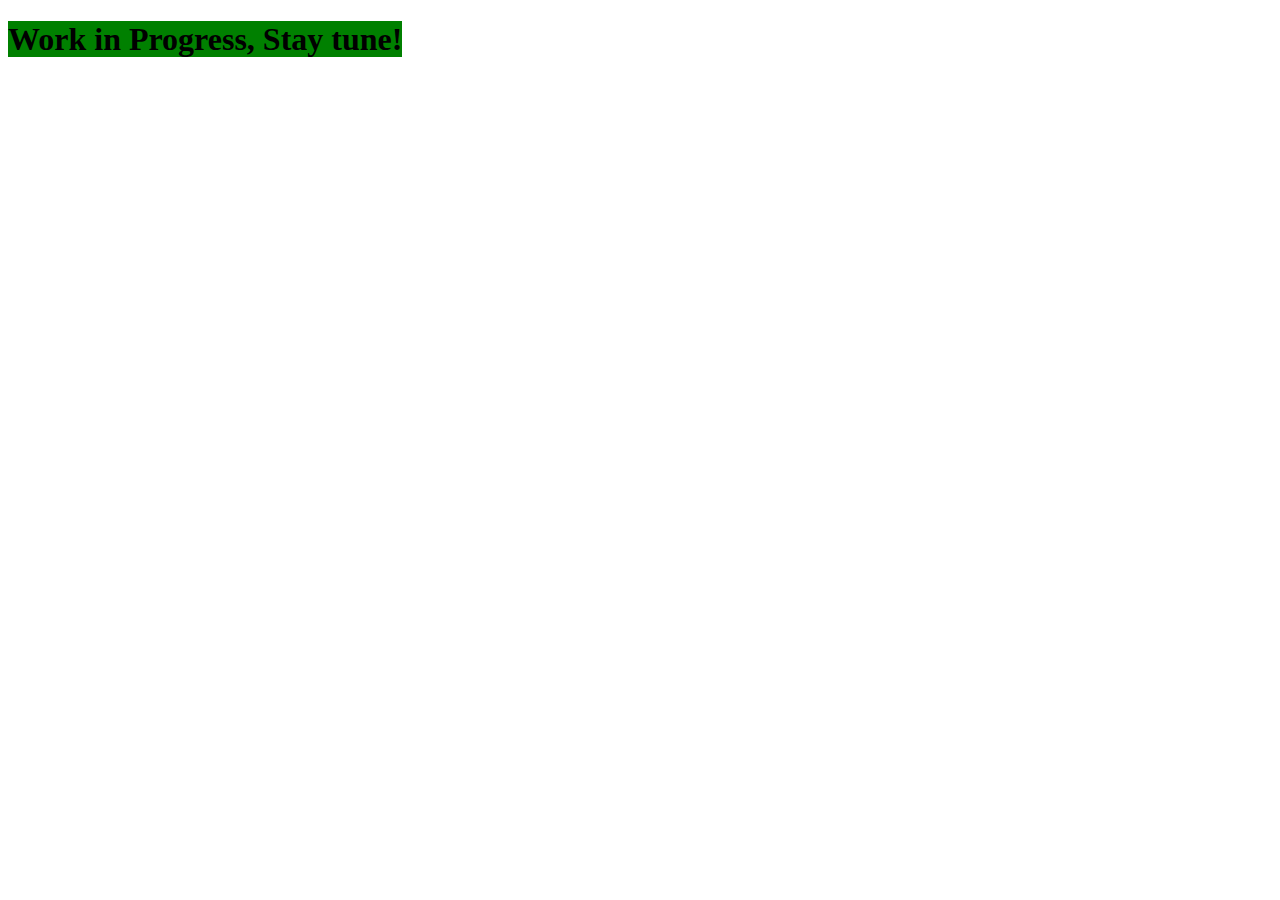
==== index2.html @ f16481bb "update html" ====
<!DOCTYPE html>
<html>
    <head>
        <title>Projects</title>
    </head>
    <body>
    	<style type="text/css">

    		@media screen and (min-width:501px){
    			h1::before {
    				content: "Work in Progress, Stay tune!";
    				background-color: green;
    			}
    		}

    		@media screen and (max-width:500px){
    			h1::before {
    				content: "Stay Tune!";
    				background-color: green;
    			}
    		}
    		
    	</style>

    	<h1></h1>
    </body>
</html>
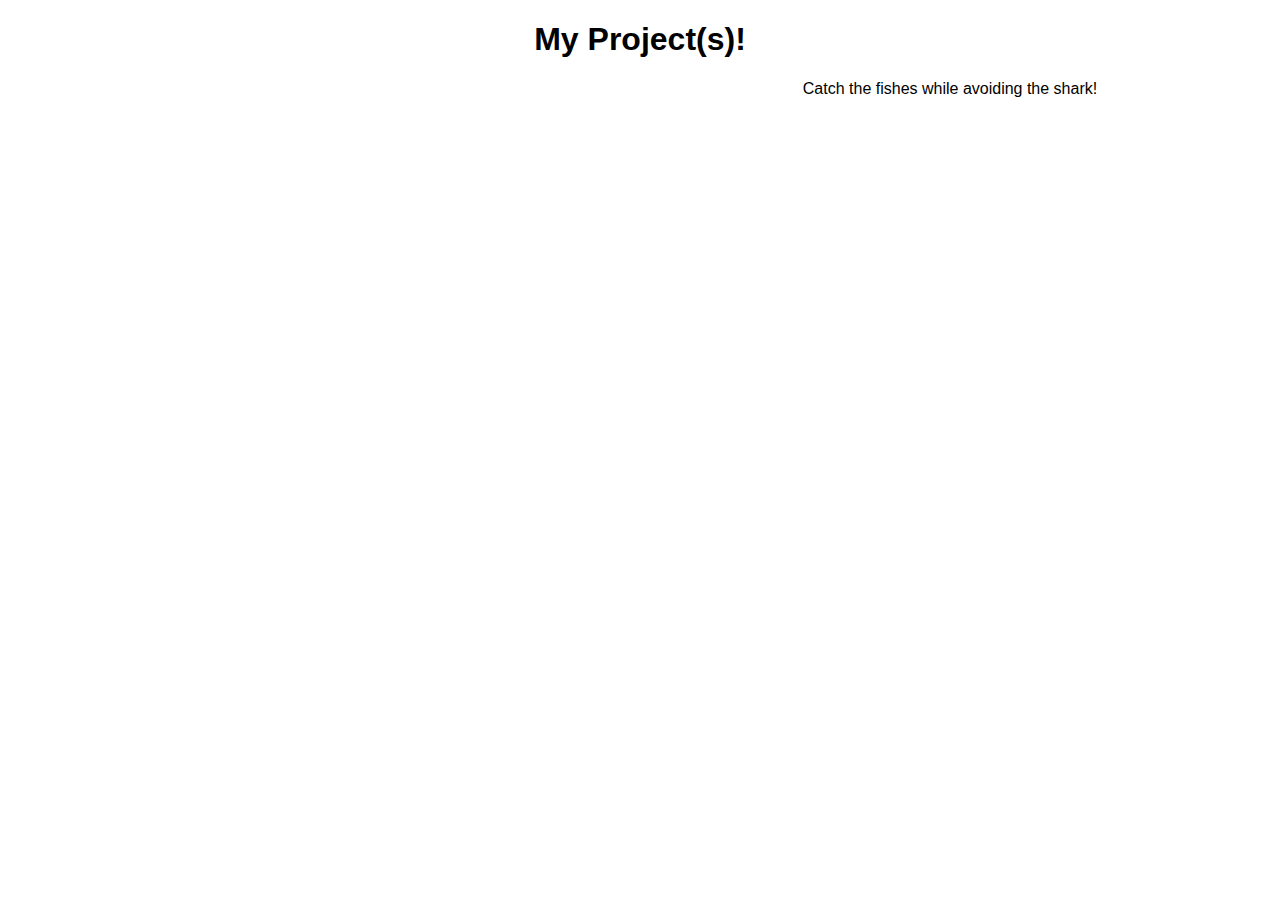
==== commit 2a14f97c: "update project pages" ====
--- a/index2.html
+++ b/index2.html
@@ -6,22 +6,39 @@
     <body>
     	<style type="text/css">
 
+    		body{
+    			margin: 0% 5% 15% 5%;
+    			padding: 0% 5% 5% 5%;
+    			text-align: center;
+    			font-family: Helvetica Neue, Helvetica, Arial, sans-serif;
+    		}
+
     		@media screen and (min-width:501px){
     			h1::before {
-    				content: "Work in Progress, Stay tune!";
-    				background-color: green;
+    				content: "My Project(s)!";
+    				font-family: Helvetica Neue, Helvetica, Arial, sans-serif;
     			}
     		}
 
     		@media screen and (max-width:500px){
     			h1::before {
-    				content: "Stay Tune!";
-    				background-color: green;
+    				content: "Enjoy!";
+    				font-family: Helvetica Neue, Helvetica, Arial, sans-serif;
     			}
     		}
     		
     	</style>
 
     	<h1></h1>
+
+    	<div style="width: 100%; overflow: hidden;">
+		    <div style="width: 600px; float: left;">
+		    	<iframe src="https://scratch.mit.edu/projects/408229948/embed" allowtransparency="true" width="485" height="402" frameborder="0" scrolling="no" allowfullscreen>
+    			</iframe>
+		    </div>
+			<div style="margin-left: 620px;"> 
+			Catch the fishes while avoiding the shark!
+			</div>
+    	</div>
     </body>
-</html>+</html>
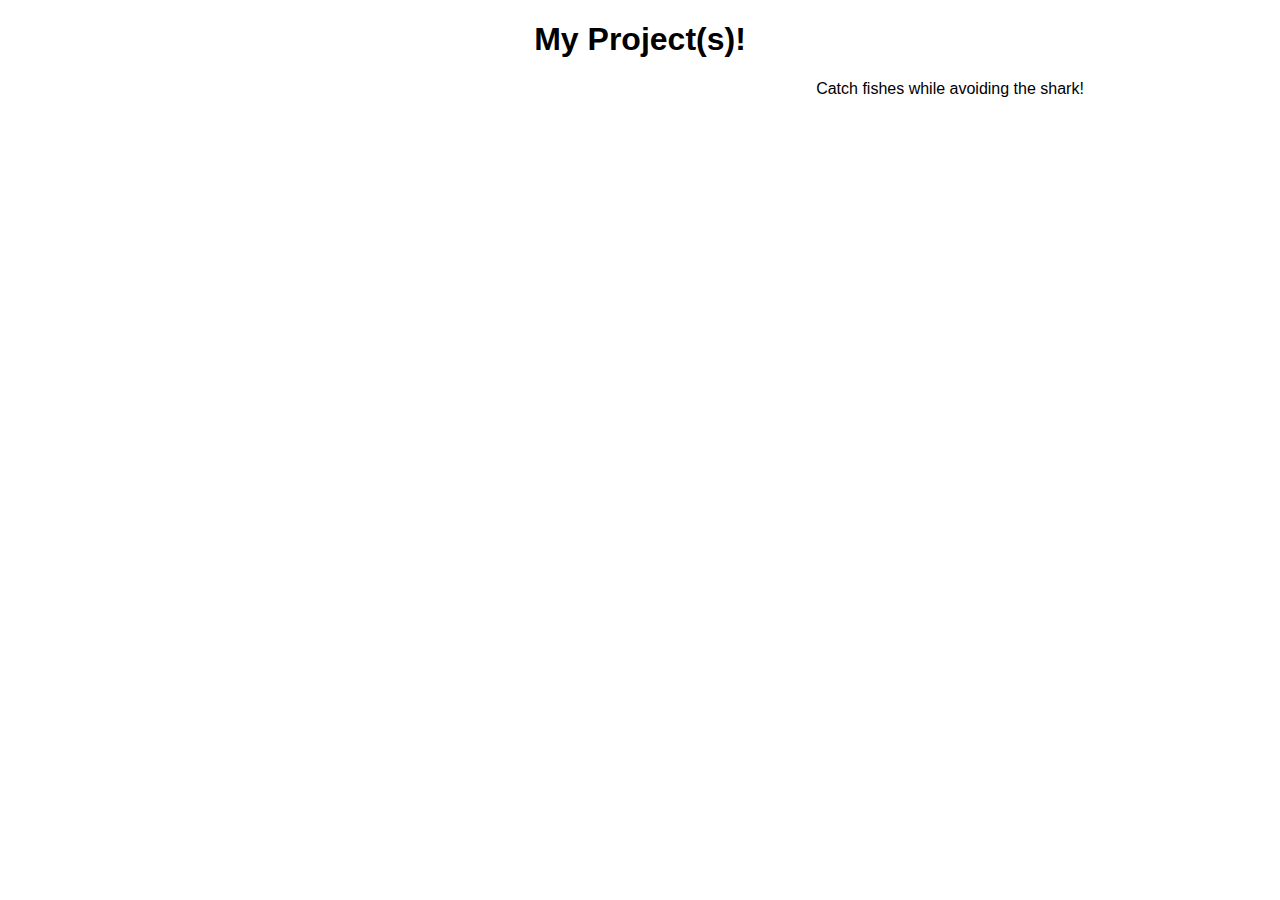
==== commit 40a54356: "Update index2.html" ====
--- a/index2.html
+++ b/index2.html
@@ -37,7 +37,7 @@
     			</iframe>
 		    </div>
 			<div style="margin-left: 620px;"> 
-			Catch the fishes while avoiding the shark!
+			Catch fishes while avoiding the shark!
 			</div>
     	</div>
     </body>
